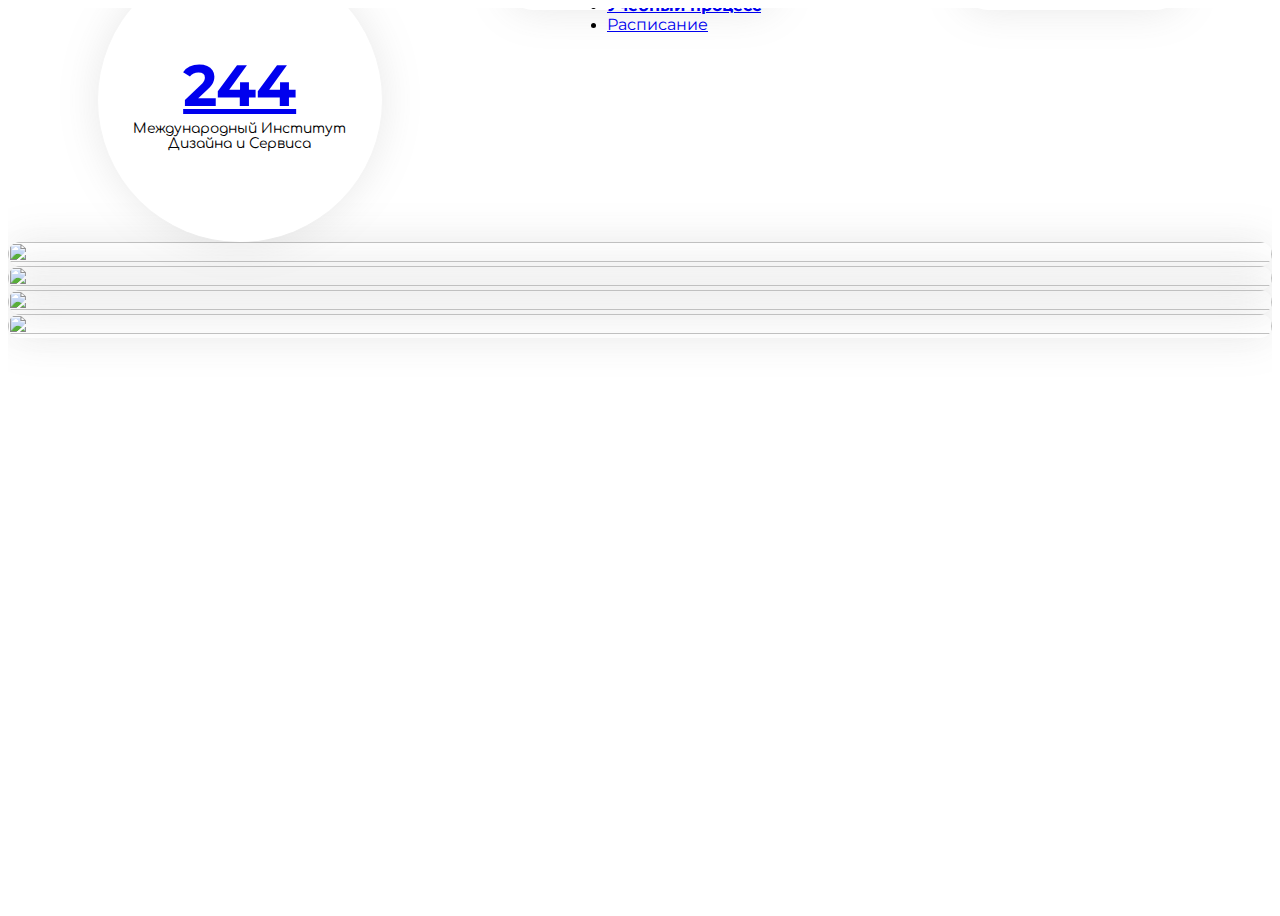
==== process.html @ c9868d18 "init" ====
<!DOCTYPE html>
<html lang="ru">
<head>
    <meta charset="UTF-8">
    <meta http-equiv="X-UA-Compatible" content="IE=edge">
    <meta name="viewport" content="width=device-width, initial-scale=1.0">

    <link href="https://cdn.jsdelivr.net/npm/bootstrap@5.3.0-alpha1/dist/css/bootstrap.min.css" rel="stylesheet"
          integrity="sha384-GLhlTQ8iRABdZLl6O3oVMWSktQOp6b7In1Zl3/Jr59b6EGGoI1aFkw7cmDA6j6gD" crossorigin="anonymous">
    <link rel="stylesheet" href="css/style.css">

    <link rel="preconnect" href="https://fonts.googleapis.com">
    <link rel="preconnect" href="https://fonts.gstatic.com" crossorigin>
    <link href="https://fonts.googleapis.com/css2?family=Comfortaa:wght@300;400;500;600;700&family=Montserrat:wght@200;300;400;500;600;700;800&display=swap"
          rel="stylesheet">

    <script src="https://cdn.jsdelivr.net/npm/bootstrap@5.3.0-alpha1/dist/js/bootstrap.bundle.min.js"
            integrity="sha384-w76AqPfDkMBDXo30jS1Sgez6pr3x5MlQ1ZAGC+nuZB+EYdgRZgiwxhTBTkF7CXvN"
            crossorigin="anonymous"></script>

    <script src="https://cdn.jsdelivr.net/npm/@fancyapps/ui@5.0/dist/fancybox/fancybox.umd.js"></script>
    <link
            rel="stylesheet"
            href="https://cdn.jsdelivr.net/npm/@fancyapps/ui@5.0/dist/fancybox/fancybox.css"
    />
    <link rel="stylesheet" href="css/gallery.css">

    <script async src="./script/script.js"></script>
    <script async src="./script/NavBar.js"></script>


    <title>educational restaurant</title>
</head>
<body>
<div class="layout">

    <div class="navbar__container">
        <nav class="navbar navbar-expand-lg" data-navbar="">
            <div class="navbar__logo">
                <a class="navbar-brand" href="index.html">244</a>
                <div class="navbar__info">Международный Институт Дизайна и Сервиса</div>
            </div>
            <div class="navbar-collapse" data-navbar-container="">
                <ul class="navbar-nav mb-2 mb-lg-0" data-navbar-list="">
                    <li class="nav-item">
                        <a class="nav-link" aria-current="page" href="index.html">Аудитория</a>
                    </li>
                    <li class="nav-item">
                        <a class="nav-link" href="restaurant.html">Учебный ресторан</a>
                    </li>
                    <li class="nav-item">
                        <a class="nav-link active" href="process.html">Учебный процесс</a>
                    </li>
                    <li class="nav-item">
                        <a class="nav-link" href="timetable.html">Расписание</a>
                    </li>
                    <li class="nav-item nav-item-hidden">
                        <a href="tel:+73512020073" class="navbar__additional--number">+7(351) 202 00 73</a>
                    </li>
                </ul>
            </div>
            <a href="tel:+73512020073" class="navbar__number ms-auto ms-lg-3">
                <div class="d-none d-xl-block">+7 (351) 202-00-73</div>
                <img src="img/phone.svg" class="d-block d-xl-none" alt="">
            </a>
            <button class="navbar__toggler" id="navbar-toggler">
                <span></span>
            </button>
        </nav>
    </div>

    <div class="container">
        <div class="row">
            <a href="https://youtu.be/ZFxeWQyR3V0" data-fancybox="gallery" class="d-block col-md-6 mb-4"
               data-caption="Выпускной экзамен по сервису #01">
                <div class="gallery ratio-4x3">
                    <div class="gallery__process">
                        <img src="https://i.ytimg.com/vi/ZFxeWQyR3V0/maxresdefault.jpg" class="object-fit-cover"
                             alt=""/>
                    </div>
                </div>
            </a>
            <a href="https://youtu.be/bgNTaY_GiRg" data-fancybox="gallery" class="d-block col-md-6 mb-4"
               data-caption="Выпускной экзамен по сервису #02">
                <div class="gallery ratio-4x3">
                    <div class="gallery__process">
                        <img src="https://i.ytimg.com/vi/bgNTaY_GiRg/maxresdefault.jpg" class="object-fit-cover"
                             alt=""/>
                    </div>
                </div>
            </a>
            <a href="https://youtu.be/fvdjp_Z__os" data-fancybox="gallery" class="d-block  col-md-6 mb-4"
               data-caption="Выпускной экзамен по сервису #03">
                <div class="gallery ratio-4x3">
                    <div class="gallery__process">
                        <img src="https://i.ytimg.com/vi/fvdjp_Z__os/maxresdefault.jpg" class="object-fit-cover"
                             alt=""/>
                    </div>
                </div>
            </a>
            <a href="https://youtu.be/bLenOieSG6I" data-fancybox="gallery" class="d-block  col-md-6 mb-4"
               data-caption="Выпускной экзамен по сервису #04">
                <div class="gallery ratio-4x3">
                    <div class="gallery__process">
                        <img src="https://i.ytimg.com/vi/bLenOieSG6I/maxresdefault.jpg" class="object-fit-cover"
                             alt=""/>
                    </div>
                </div>
            </a>
        </div>
    </div>
</div>
</body>
</html>
---- css/style.css ----
@import "./navbar.css";

.layout {
    position: relative;
    overflow: hidden;
    max-width: 100vw;
    min-height: 100vh;
}


.gallery img {
    width: 100%;
    height: 100%;
    max-width: 100%;
    max-height: 100%;
    border-radius: 1rem;
}


.nav__days {
    height: 75px;
    background: #FFF;
    box-shadow: 0px 0px 40px rgba(122, 122, 122, 0.178);
    border-radius: 30px;
    display: flex;
    flex-direction: column;
    justify-content: center;
}

.nav-tabs {
    --bs-border-width: 0;
    --bs-emphasis-color: #FA5D03;
    justify-content: space-evenly;
    font-size: 18px;
}

/*важные изменения*/

.fixed__scroll {
    overflow-y: hidden;
}
---- css/gallery.css ----
.gallery__process {
    width: 100%;
    border-radius: 20px;
    box-shadow: 0px 0px 40px rgba(122, 122, 122, 0.178);
    transition: all .5s;
}

.gallery__process:hover {
    box-shadow: 0px 0px 20px 10px rgba(250, 93, 3, 0.41);
}

.btn__top {
    position: fixed;
    bottom: 25vh;
    right: 15px;
    transform: translateX(150%);
    transition: transform .3s;
}

.btn__top button {
    background-color: #FA5D03;
    border: none;
    font-family: 'Montserrat', 'sans-serif';
    font-size: 30px;
    color: #FFFFFF;
    width: 35px;
    height: 35px;
    border-radius: 50%;
}

.btn__top.active {
    transform: translateX(0%);
}
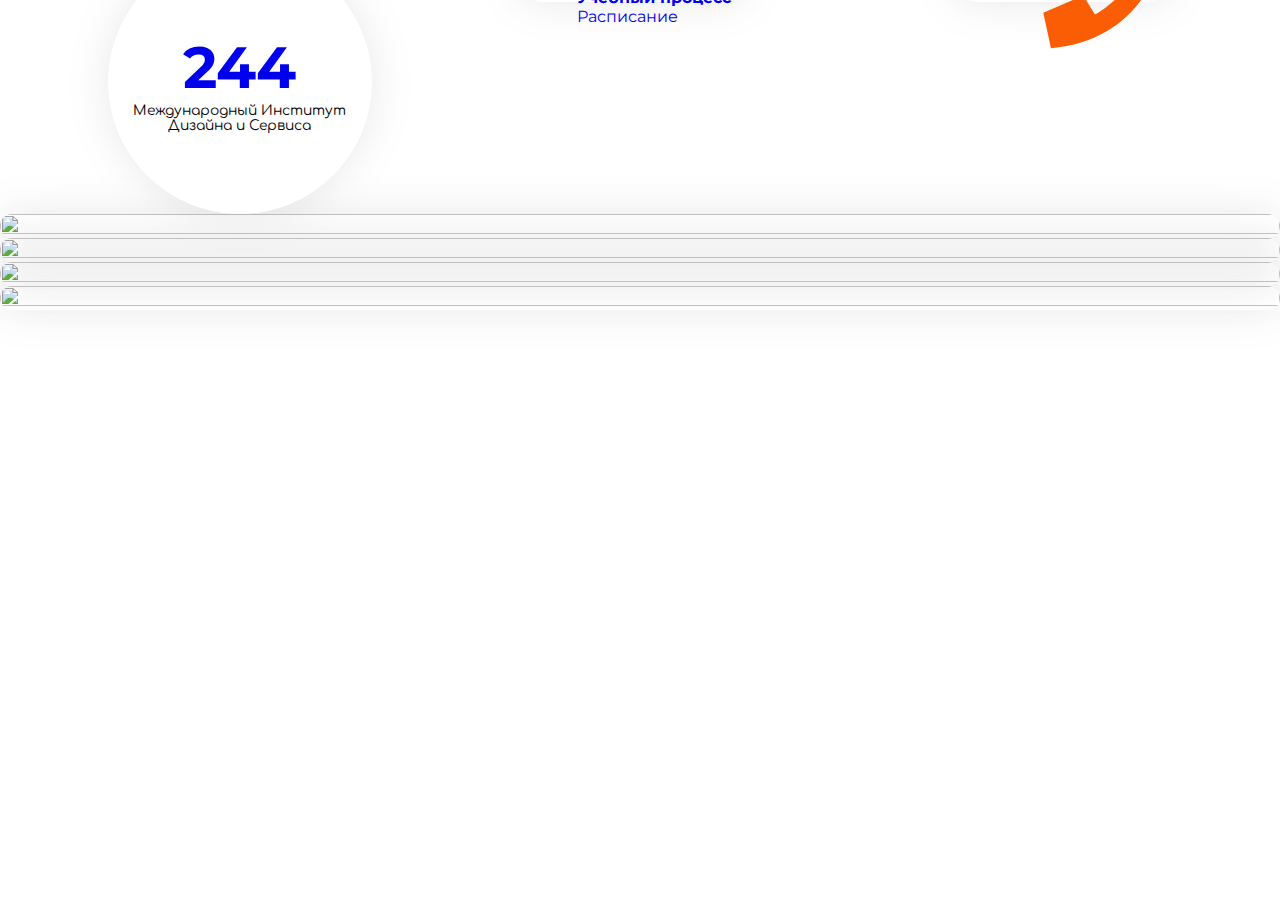
==== commit 53821b44: "bug fix" ====
--- a/process.html
+++ b/process.html
@@ -13,6 +13,7 @@
     <link rel="preconnect" href="https://fonts.gstatic.com" crossorigin>
     <link href="https://fonts.googleapis.com/css2?family=Comfortaa:wght@300;400;500;600;700&family=Montserrat:wght@200;300;400;500;600;700;800&display=swap"
           rel="stylesheet">
+    <link rel="stylesheet" href="./css/_reset.css">
 
     <script src="https://cdn.jsdelivr.net/npm/bootstrap@5.3.0-alpha1/dist/js/bootstrap.bundle.min.js"
             integrity="sha384-w76AqPfDkMBDXo30jS1Sgez6pr3x5MlQ1ZAGC+nuZB+EYdgRZgiwxhTBTkF7CXvN"
